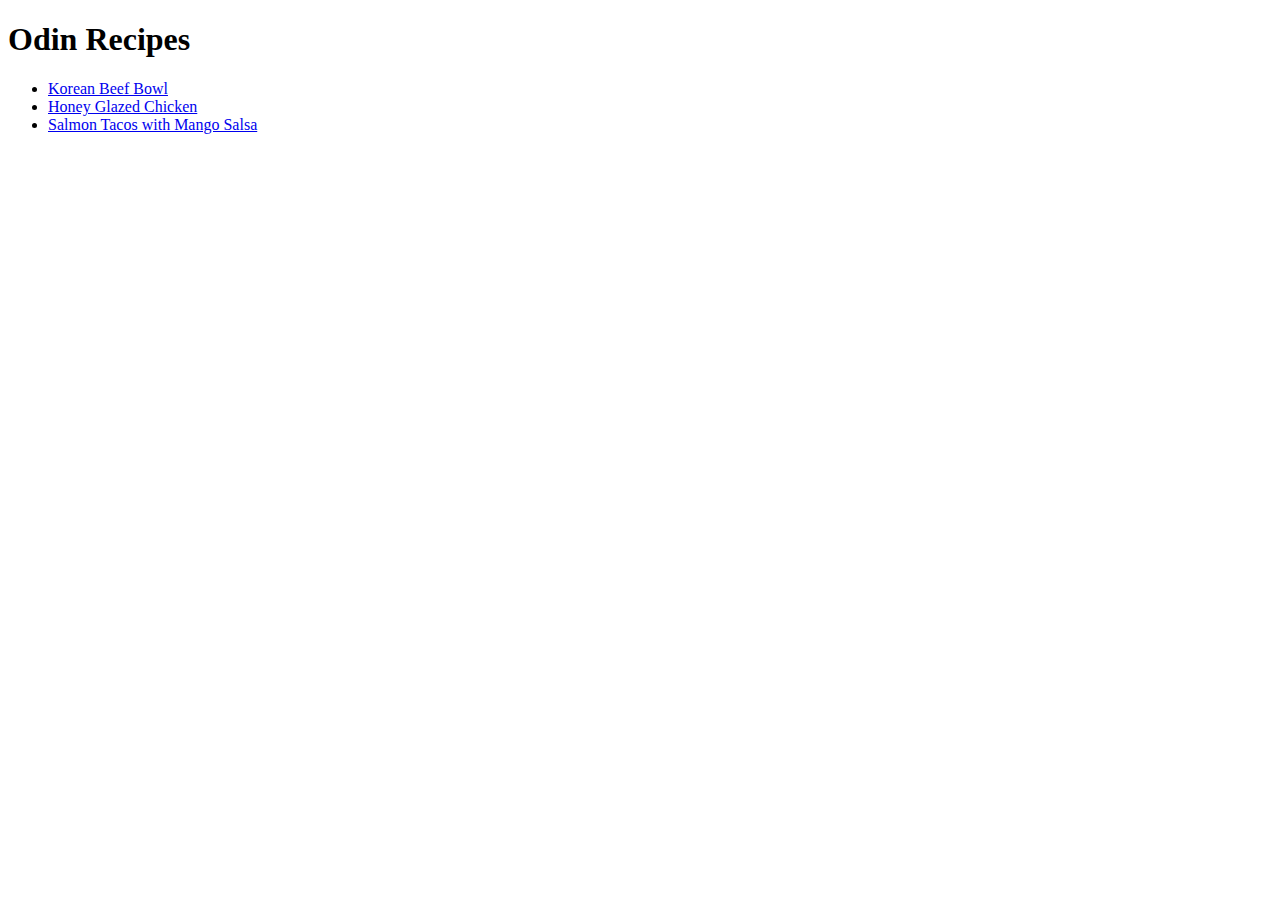
==== index.html @ 2523230e "Make the recipes website" ====
<!DOCTYPE html>
<html lang="en">
<head>
    <meta charset="UTF-8">
    <meta name="viewport" content="width=device-width, initial-scale=1.0">
    <title>Document</title>
</head>
<body>
    <h1> Odin Recipes </h1>

    <ul>
        <li><a href="recipes/korean-beef-bowl.html">Korean Beef Bowl</a></li>
        <li><a href="recipes/honey-glazed-chicken.html">Honey Glazed Chicken</a></li>
        <li><a href="recipes/salmon-tacos-with-mango-salsa.html">Salmon Tacos with Mango Salsa </a></li>
    
</body>
</html>
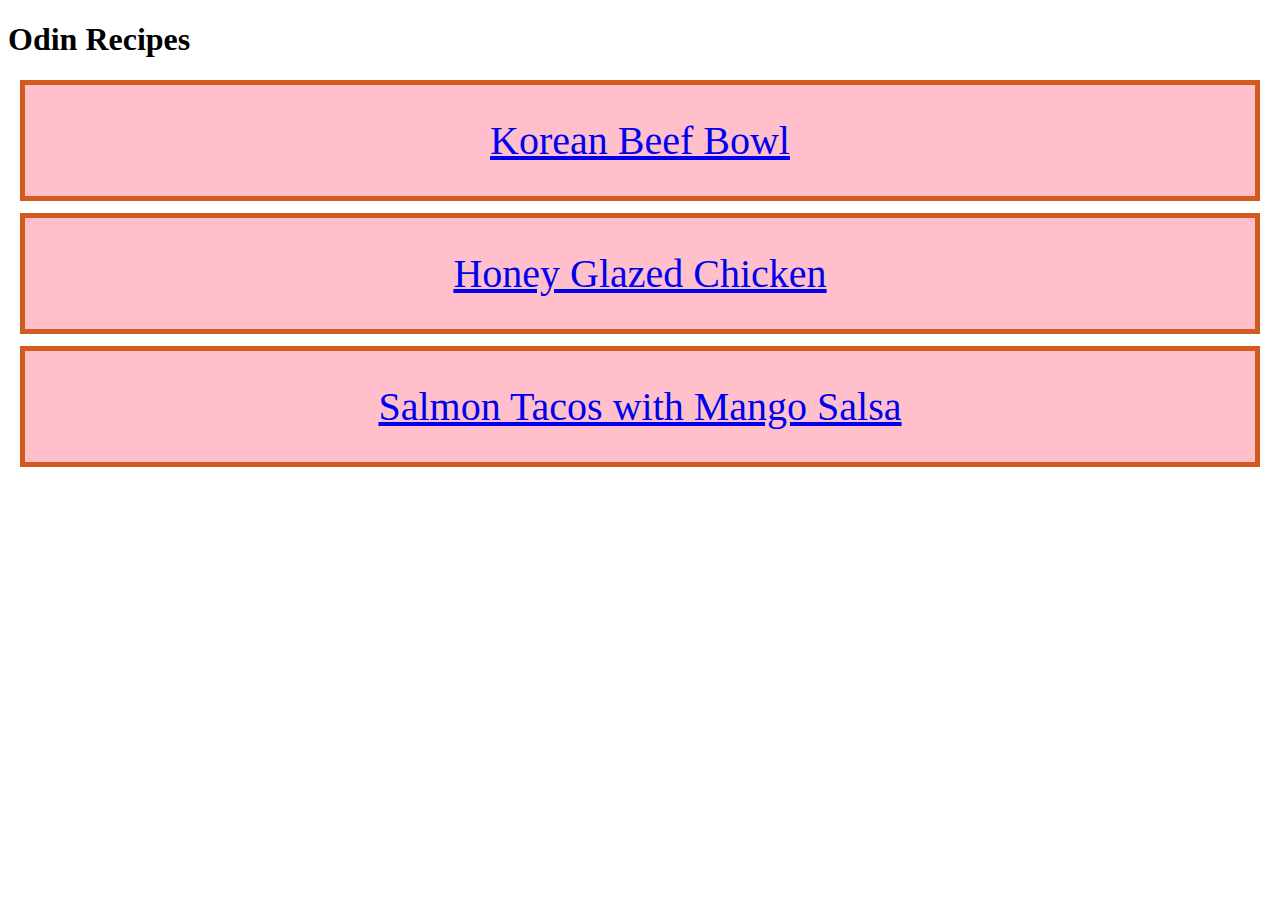
==== commit 8eea3901: "Add the Back button and touch up the main page." ====
--- a/index.html
+++ b/index.html
@@ -4,14 +4,21 @@
     <meta charset="UTF-8">
     <meta name="viewport" content="width=device-width, initial-scale=1.0">
     <title>Document</title>
+    <link rel="stylesheet" href="style.css">
 </head>
 <body>
     <h1> Odin Recipes </h1>
 
-    <ul>
-        <li><a href="recipes/korean-beef-bowl.html">Korean Beef Bowl</a></li>
-        <li><a href="recipes/honey-glazed-chicken.html">Honey Glazed Chicken</a></li>
-        <li><a href="recipes/salmon-tacos-with-mango-salsa.html">Salmon Tacos with Mango Salsa </a></li>
-    
+    <div class="korean-beef-bowl">
+        <a href="recipes/korean-beef-bowl.html">Korean Beef Bowl</a>
+    </div>
+
+    <div class="honey-glazed-chicken">
+        <a href="recipes/honey-glazed-chicken.html">Honey Glazed Chicken</a>
+    </div>   
+
+    <div class="salmon-tacos-with-mango-salsa">
+        <a href="recipes/salmon-tacos-with-mango-salsa.html">Salmon Tacos with Mango Salsa </a>
+    </div>
 </body>
 </html>--- a/style.css
+++ b/style.css
@@ -0,0 +1,26 @@
+.korean-beef-bowl {
+    background: pink;
+    font-size: 40px;
+    border: 5px solid rgb(211, 91, 31);
+    padding: 32px;
+    margin: 12px;
+    text-align: center;
+}
+
+.honey-glazed-chicken {
+    background: pink;
+    font-size: 40px;
+    border: 5px solid rgb(211, 91, 31);
+    padding: 32px;
+    margin: 12px;
+    text-align: center;
+}
+
+.salmon-tacos-with-mango-salsa {
+    background: pink;
+    font-size: 40px;
+    border: 5px solid rgb(211, 91, 31);
+    padding: 32px;
+    margin: 12px;
+    text-align: center;
+}